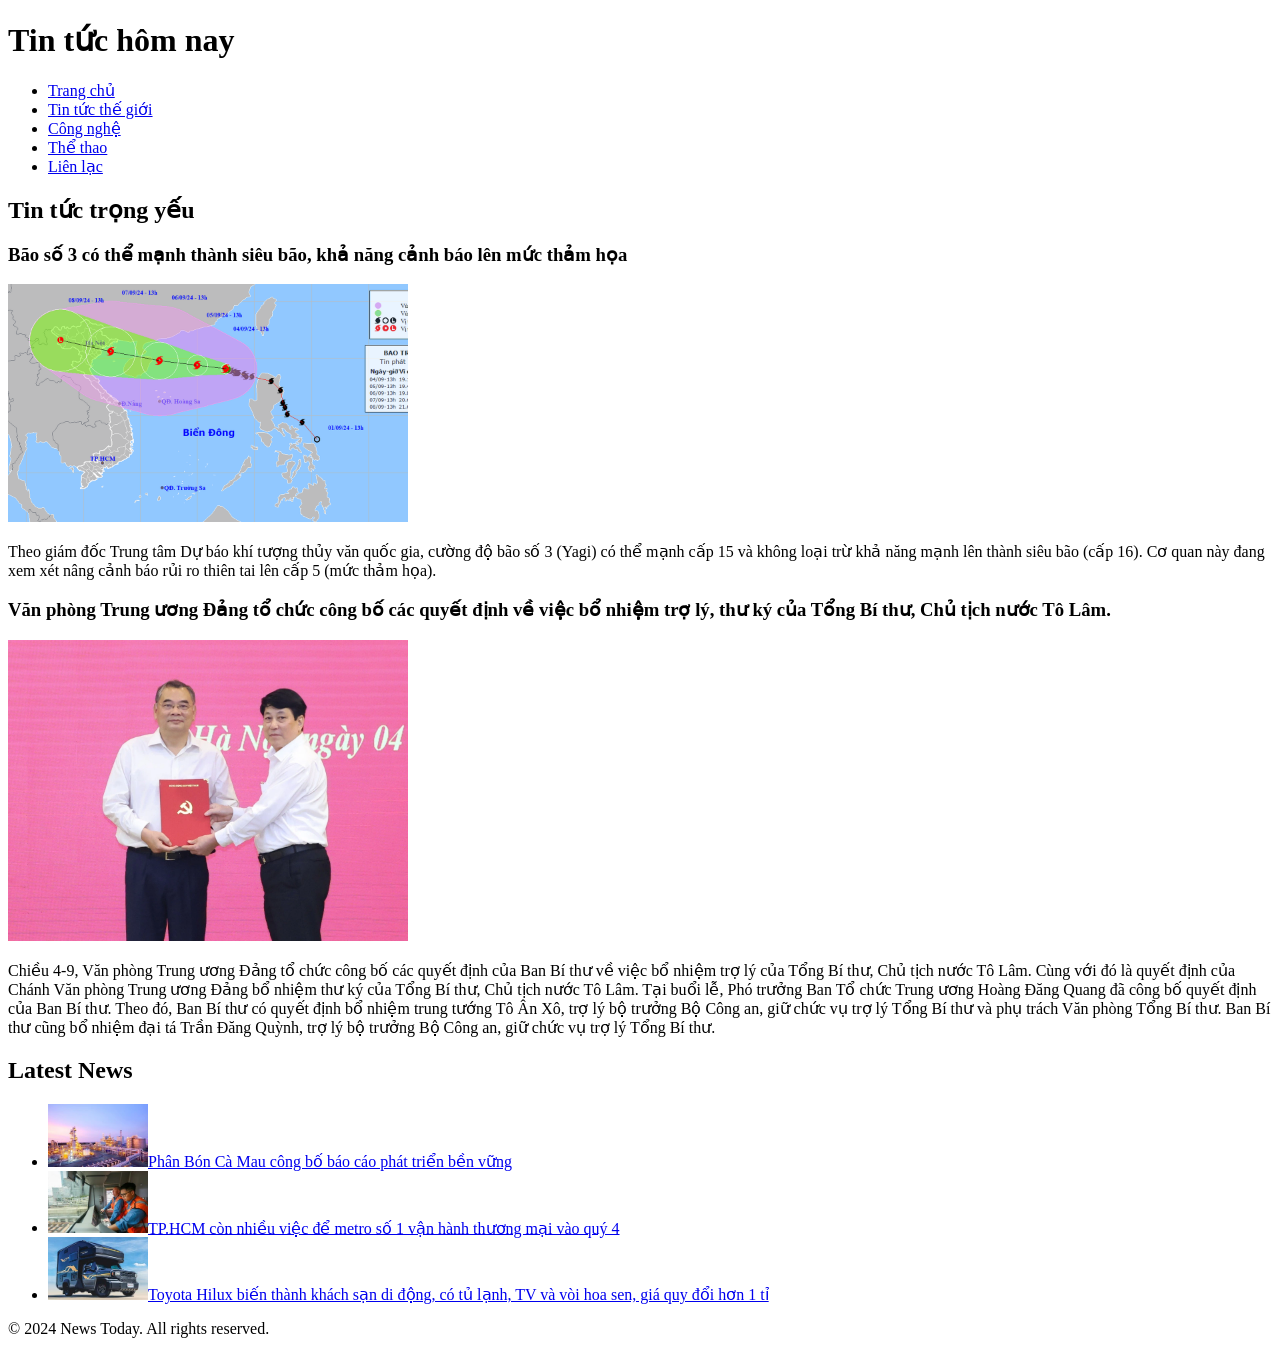
==== BT10/index.html @ b37d6dd4 "update lap 10" ====
<!DOCTYPE html>
<html lang="en">
<head>
    <meta charset="UTF-8">
    <meta name="viewport" content="width=device-width, initial-scale=1.0">
    <title>Báo chí</title>
    <link rel="stylesheet" href="styles.css">
</head>
<body>
    <header>
        <div class="container">
            <h1>Tin tức hôm nay</h1>
            <nav>
                <ul>
                    <li><a href="#">Trang chủ </a></li>
                    <li><a href="#">Tin tức thế giới</a></li>
                    <li><a href="#">Công nghệ</a></li>
                    <li><a href="#">Thể thao</a></li>
                    <li><a href="#">Liên lạc</a></li>
                </ul>
            </nav>
        </div>
    </header>
    <main>
        <div class="container">
            <section class="main-news">
                <h2>Tin tức trọng yếu</h2>
                <article>
                    <h3>Bão số 3 có thể mạnh thành siêu bão, khả năng cảnh báo lên mức thảm họa</h3>
                    <img width= "400" src="img/bao so 3.webp" alt="News Image">
                    
                    <p>Theo giám đốc Trung tâm Dự báo khí tượng thủy văn quốc gia, cường độ bão số 3 (Yagi) có thể mạnh cấp 15 và không loại trừ khả năng mạnh lên thành siêu bão (cấp 16). Cơ quan này đang xem xét nâng cảnh báo rủi ro thiên tai lên cấp 5 (mức thảm họa).</p>
                </article>
                <article>
                    <h3>Văn phòng Trung ương Đảng tổ chức công bố các quyết định về việc bổ nhiệm trợ lý, thư ký của Tổng Bí thư, Chủ tịch nước Tô Lâm.</h3>
                    <img width= "400" src="img/to an xo.webp" alt="News Image">
                    <p>Chiều 4-9, Văn phòng Trung ương Đảng tổ chức công bố các quyết định của Ban Bí thư về việc bổ nhiệm trợ lý của Tổng Bí thư, Chủ tịch nước Tô Lâm.
                        Cùng với đó là quyết định của Chánh Văn phòng Trung ương Đảng bổ nhiệm thư ký của Tổng Bí thư, Chủ tịch nước Tô Lâm.
                        Tại buổi lễ, Phó trưởng Ban Tổ chức Trung ương Hoàng Đăng Quang đã công bố quyết định của Ban Bí thư.
                        Theo đó, Ban Bí thư có quyết định bổ nhiệm trung tướng Tô Ân Xô, trợ lý bộ trưởng Bộ Công an, giữ chức vụ trợ lý Tổng Bí thư và phụ trách Văn phòng Tổng Bí thư.
                        Ban Bí thư cũng bổ nhiệm đại tá Trần Đăng Quỳnh, trợ lý bộ trưởng Bộ Công an, giữ chức vụ trợ lý Tổng Bí thư.
                        
                        </p>
                </article>
            </section>
            <aside class="sidebar">
                <h2>Latest News</h2>
                <ul>
                    <li><img width="100" src="img/phan bon.webp" alt=""><a href="#">Phân Bón Cà Mau công bố báo cáo phát triển bền vững</a></li>
                    <li><img width="100" src="img/hcm.webp" alt=""><a href="#">TP.HCM còn nhiều việc để metro số 1 vận hành thương mại vào quý 4</a></li>
                    <li><img width="100" src="img/toyota.webp" alt=""><a href="#">Toyota Hilux biến thành khách sạn di động, có tủ lạnh, TV và vòi hoa sen, giá quy đổi hơn 1 tỉ</a></li>
                </ul>
            </aside>
        </div>
    </main>
    <footer>
        <div class="container">
            <p>© 2024 News Today. All rights reserved.</p>
        </div>
    </footer>
</body>
</html>
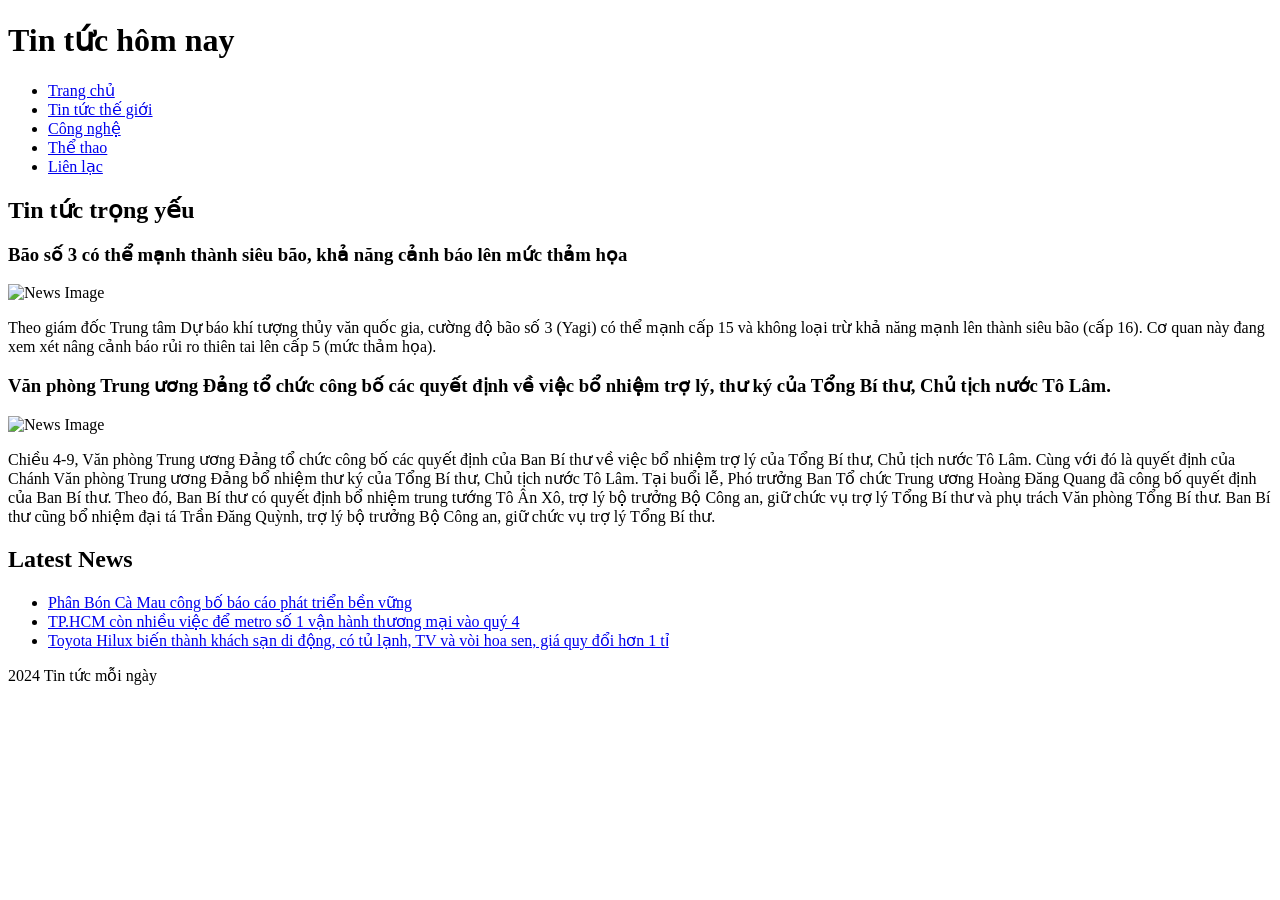
==== commit fac4ea31: "update" ====
--- a/BT10/index.html
+++ b/BT10/index.html
@@ -27,13 +27,13 @@
                 <h2>Tin tức trọng yếu</h2>
                 <article>
                     <h3>Bão số 3 có thể mạnh thành siêu bão, khả năng cảnh báo lên mức thảm họa</h3>
-                    <img width= "400" src="img/bao so 3.webp" alt="News Image">
+                    <img width= "400" src="BT10/BT10.2/img/bao so 3.webp" alt="News Image">
                     
                     <p>Theo giám đốc Trung tâm Dự báo khí tượng thủy văn quốc gia, cường độ bão số 3 (Yagi) có thể mạnh cấp 15 và không loại trừ khả năng mạnh lên thành siêu bão (cấp 16). Cơ quan này đang xem xét nâng cảnh báo rủi ro thiên tai lên cấp 5 (mức thảm họa).</p>
                 </article>
                 <article>
                     <h3>Văn phòng Trung ương Đảng tổ chức công bố các quyết định về việc bổ nhiệm trợ lý, thư ký của Tổng Bí thư, Chủ tịch nước Tô Lâm.</h3>
-                    <img width= "400" src="img/to an xo.webp" alt="News Image">
+                    <img width= "400" src="BT10/BT10.2/img/to an xo.webp" alt="News Image">
                     <p>Chiều 4-9, Văn phòng Trung ương Đảng tổ chức công bố các quyết định của Ban Bí thư về việc bổ nhiệm trợ lý của Tổng Bí thư, Chủ tịch nước Tô Lâm.
                         Cùng với đó là quyết định của Chánh Văn phòng Trung ương Đảng bổ nhiệm thư ký của Tổng Bí thư, Chủ tịch nước Tô Lâm.
                         Tại buổi lễ, Phó trưởng Ban Tổ chức Trung ương Hoàng Đăng Quang đã công bố quyết định của Ban Bí thư.
@@ -46,16 +46,16 @@
             <aside class="sidebar">
                 <h2>Latest News</h2>
                 <ul>
-                    <li><img width="100" src="img/phan bon.webp" alt=""><a href="#">Phân Bón Cà Mau công bố báo cáo phát triển bền vững</a></li>
-                    <li><img width="100" src="img/hcm.webp" alt=""><a href="#">TP.HCM còn nhiều việc để metro số 1 vận hành thương mại vào quý 4</a></li>
-                    <li><img width="100" src="img/toyota.webp" alt=""><a href="#">Toyota Hilux biến thành khách sạn di động, có tủ lạnh, TV và vòi hoa sen, giá quy đổi hơn 1 tỉ</a></li>
+                    <li><img width="100" src="BT10/BT10.2/img/phan bon.webp" alt=""><a href="#">Phân Bón Cà Mau công bố báo cáo phát triển bền vững</a></li>
+                    <li><img width="100" src="BT10/BT10.2/img/hcm.webp" alt=""><a href="#">TP.HCM còn nhiều việc để metro số 1 vận hành thương mại vào quý 4</a></li>
+                    <li><img width="100" src="BT10/BT10.2/img/toyota.webp" alt=""><a href="#">Toyota Hilux biến thành khách sạn di động, có tủ lạnh, TV và vòi hoa sen, giá quy đổi hơn 1 tỉ</a></li>
                 </ul>
             </aside>
         </div>
     </main>
     <footer>
         <div class="container">
-            <p>© 2024 News Today. All rights reserved.</p>
+            <p>2024 Tin tức mỗi ngày</p>
         </div>
     </footer>
 </body>
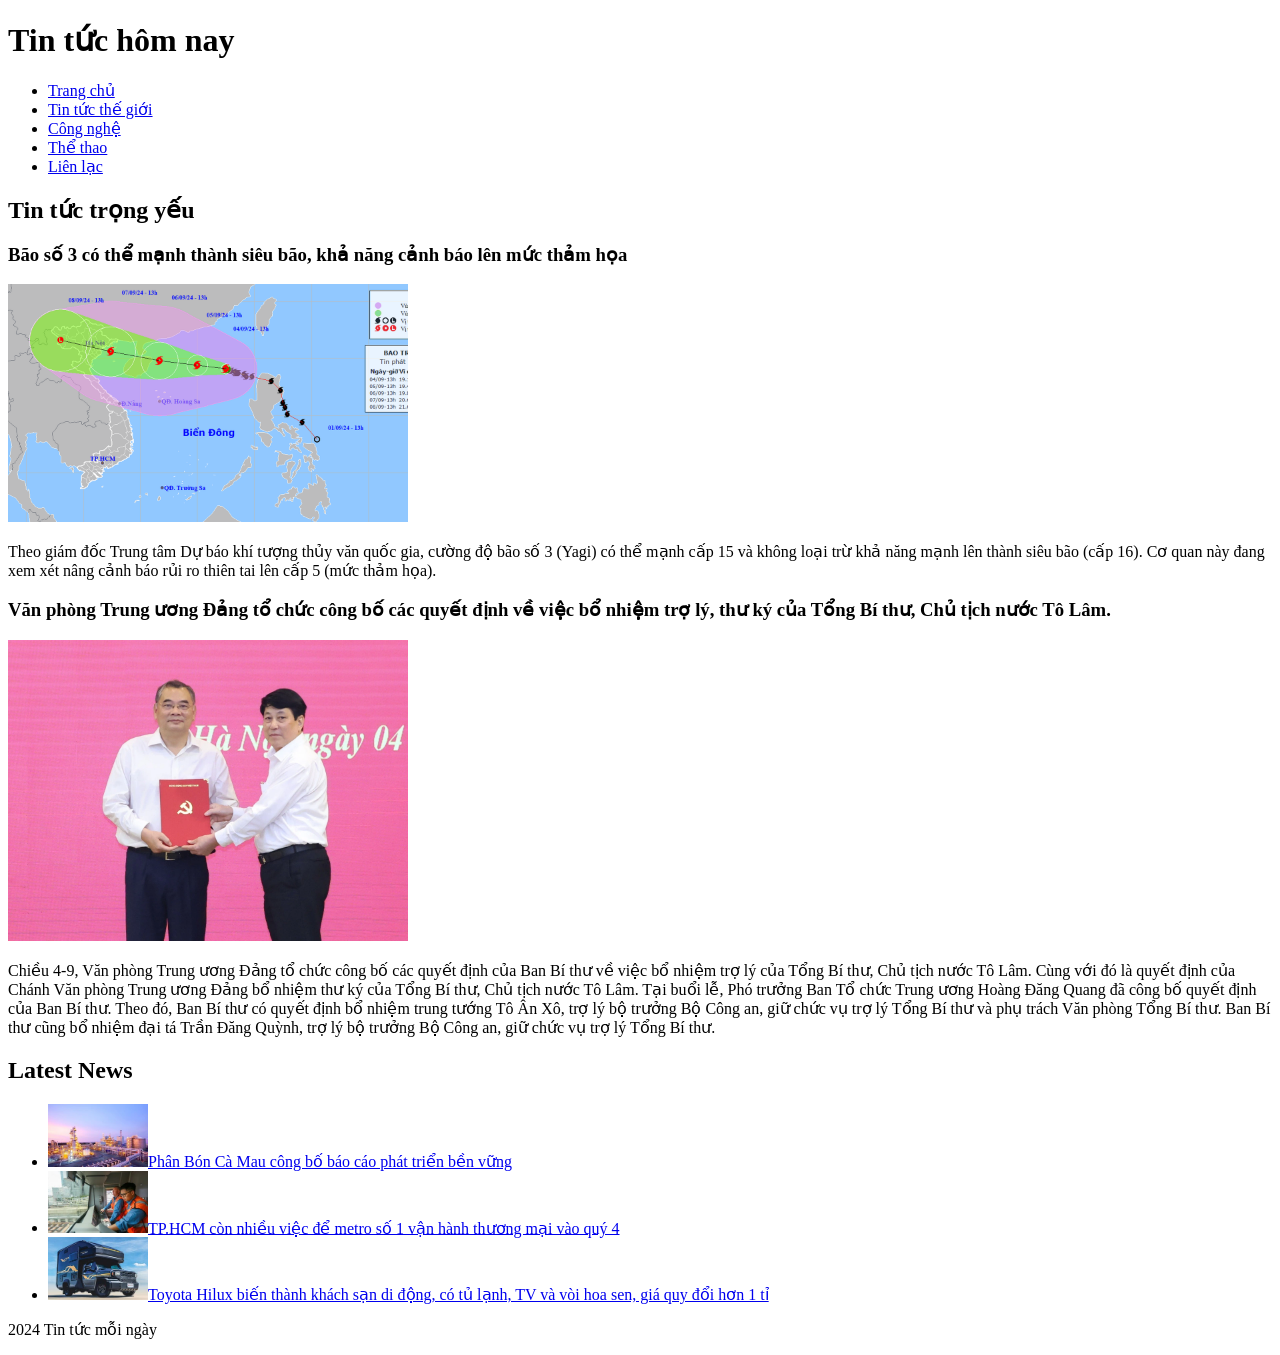
==== commit af8c5225: "update" ====
--- a/BT10/index.html
+++ b/BT10/index.html
@@ -27,13 +27,13 @@
                 <h2>Tin tức trọng yếu</h2>
                 <article>
                     <h3>Bão số 3 có thể mạnh thành siêu bão, khả năng cảnh báo lên mức thảm họa</h3>
-                    <img width= "400" src="BT10/BT10.2/img/bao so 3.webp" alt="News Image">
+                    <img width= "400" src="./img/bao_so_3.webp" alt="News Image">
                     
                     <p>Theo giám đốc Trung tâm Dự báo khí tượng thủy văn quốc gia, cường độ bão số 3 (Yagi) có thể mạnh cấp 15 và không loại trừ khả năng mạnh lên thành siêu bão (cấp 16). Cơ quan này đang xem xét nâng cảnh báo rủi ro thiên tai lên cấp 5 (mức thảm họa).</p>
                 </article>
                 <article>
                     <h3>Văn phòng Trung ương Đảng tổ chức công bố các quyết định về việc bổ nhiệm trợ lý, thư ký của Tổng Bí thư, Chủ tịch nước Tô Lâm.</h3>
-                    <img width= "400" src="BT10/BT10.2/img/to an xo.webp" alt="News Image">
+                    <img width= "400" src="./img/to_an_xo.webp" alt="News Image">
                     <p>Chiều 4-9, Văn phòng Trung ương Đảng tổ chức công bố các quyết định của Ban Bí thư về việc bổ nhiệm trợ lý của Tổng Bí thư, Chủ tịch nước Tô Lâm.
                         Cùng với đó là quyết định của Chánh Văn phòng Trung ương Đảng bổ nhiệm thư ký của Tổng Bí thư, Chủ tịch nước Tô Lâm.
                         Tại buổi lễ, Phó trưởng Ban Tổ chức Trung ương Hoàng Đăng Quang đã công bố quyết định của Ban Bí thư.
@@ -46,9 +46,9 @@
             <aside class="sidebar">
                 <h2>Latest News</h2>
                 <ul>
-                    <li><img width="100" src="BT10/BT10.2/img/phan bon.webp" alt=""><a href="#">Phân Bón Cà Mau công bố báo cáo phát triển bền vững</a></li>
-                    <li><img width="100" src="BT10/BT10.2/img/hcm.webp" alt=""><a href="#">TP.HCM còn nhiều việc để metro số 1 vận hành thương mại vào quý 4</a></li>
-                    <li><img width="100" src="BT10/BT10.2/img/toyota.webp" alt=""><a href="#">Toyota Hilux biến thành khách sạn di động, có tủ lạnh, TV và vòi hoa sen, giá quy đổi hơn 1 tỉ</a></li>
+                    <li><img width="100" src="./img/phan_bon.webp" alt=""><a href="#">Phân Bón Cà Mau công bố báo cáo phát triển bền vững</a></li>
+                    <li><img width="100" src="./img/hcm.webp" alt=""><a href="#">TP.HCM còn nhiều việc để metro số 1 vận hành thương mại vào quý 4</a></li>
+                    <li><img width="100" src="./img/toyota.webp" alt=""><a href="#">Toyota Hilux biến thành khách sạn di động, có tủ lạnh, TV và vòi hoa sen, giá quy đổi hơn 1 tỉ</a></li>
                 </ul>
             </aside>
         </div>
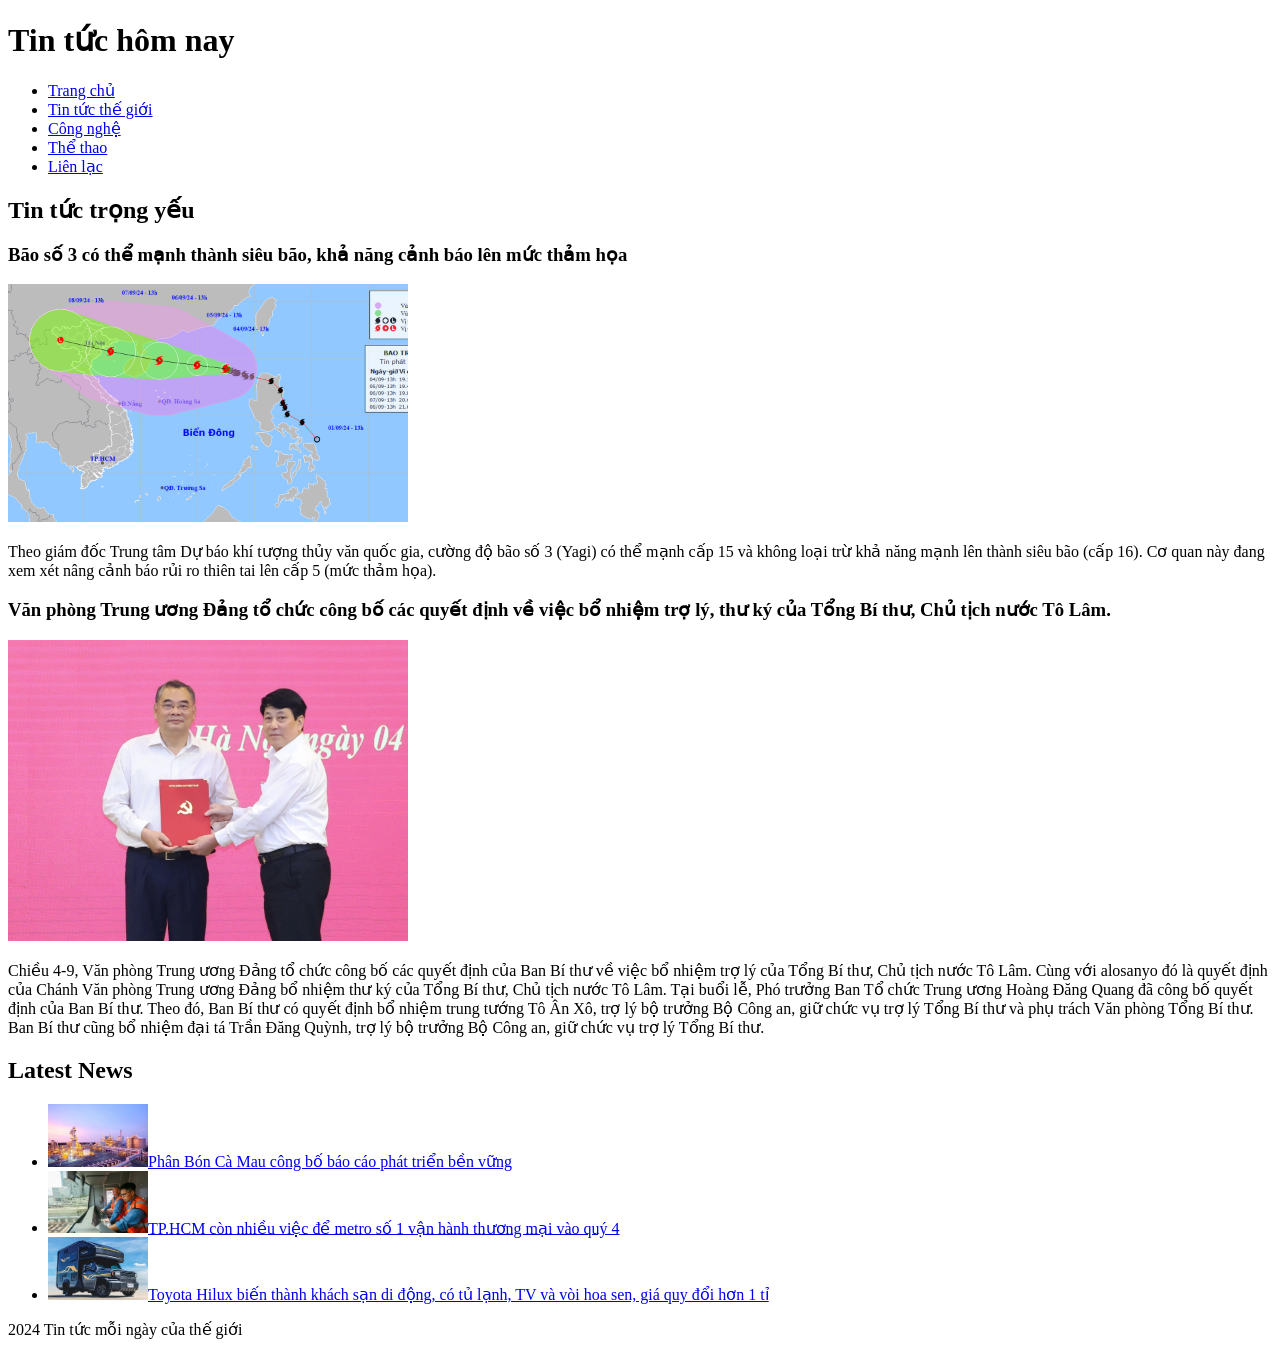
==== commit b060bddf: "update" ====
--- a/BT10/index.html
+++ b/BT10/index.html
@@ -35,7 +35,7 @@
                     <h3>Văn phòng Trung ương Đảng tổ chức công bố các quyết định về việc bổ nhiệm trợ lý, thư ký của Tổng Bí thư, Chủ tịch nước Tô Lâm.</h3>
                     <img width= "400" src="./img/to_an_xo.webp" alt="News Image">
                     <p>Chiều 4-9, Văn phòng Trung ương Đảng tổ chức công bố các quyết định của Ban Bí thư về việc bổ nhiệm trợ lý của Tổng Bí thư, Chủ tịch nước Tô Lâm.
-                        Cùng với đó là quyết định của Chánh Văn phòng Trung ương Đảng bổ nhiệm thư ký của Tổng Bí thư, Chủ tịch nước Tô Lâm.
+                        Cùng với alosanyo đó là quyết định của Chánh Văn phòng Trung ương Đảng bổ nhiệm thư ký của Tổng Bí thư, Chủ tịch nước Tô Lâm.
                         Tại buổi lễ, Phó trưởng Ban Tổ chức Trung ương Hoàng Đăng Quang đã công bố quyết định của Ban Bí thư.
                         Theo đó, Ban Bí thư có quyết định bổ nhiệm trung tướng Tô Ân Xô, trợ lý bộ trưởng Bộ Công an, giữ chức vụ trợ lý Tổng Bí thư và phụ trách Văn phòng Tổng Bí thư.
                         Ban Bí thư cũng bổ nhiệm đại tá Trần Đăng Quỳnh, trợ lý bộ trưởng Bộ Công an, giữ chức vụ trợ lý Tổng Bí thư.
@@ -55,7 +55,7 @@
     </main>
     <footer>
         <div class="container">
-            <p>2024 Tin tức mỗi ngày</p>
+            <p>2024 Tin tức mỗi ngày của thế giới</p>
         </div>
     </footer>
 </body>
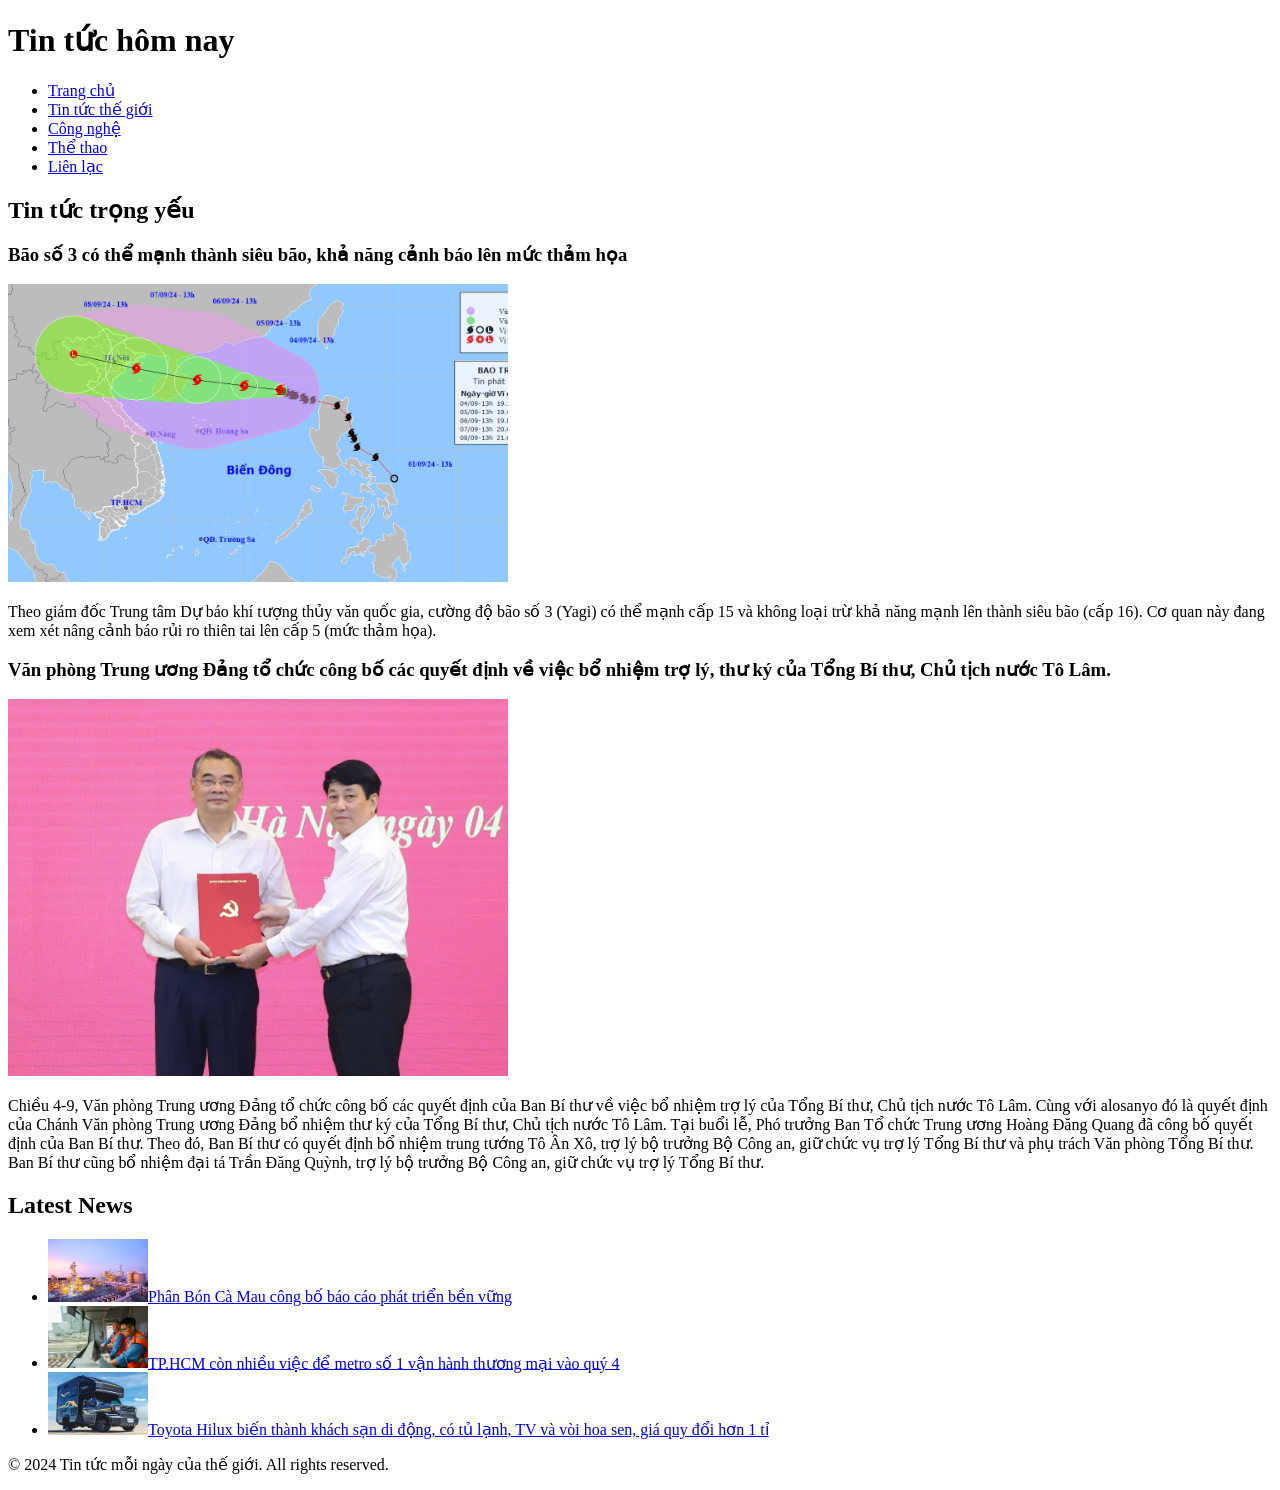
==== commit a301dcc8: "update" ====
--- a/BT10/index.html
+++ b/BT10/index.html
@@ -12,7 +12,7 @@
             <h1>Tin tức hôm nay</h1>
             <nav>
                 <ul>
-                    <li><a href="#">Trang chủ </a></li>
+                    <li><a href="#">Trang chủ</a></li>
                     <li><a href="#">Tin tức thế giới</a></li>
                     <li><a href="#">Công nghệ</a></li>
                     <li><a href="#">Thể thao</a></li>
@@ -27,13 +27,13 @@
                 <h2>Tin tức trọng yếu</h2>
                 <article>
                     <h3>Bão số 3 có thể mạnh thành siêu bão, khả năng cảnh báo lên mức thảm họa</h3>
-                    <img width= "400" src="./img/bao_so_3.webp" alt="News Image">
+                    <img width= "500" src="./img/bao_so_3.webp" alt="News Image">
                     
                     <p>Theo giám đốc Trung tâm Dự báo khí tượng thủy văn quốc gia, cường độ bão số 3 (Yagi) có thể mạnh cấp 15 và không loại trừ khả năng mạnh lên thành siêu bão (cấp 16). Cơ quan này đang xem xét nâng cảnh báo rủi ro thiên tai lên cấp 5 (mức thảm họa).</p>
                 </article>
                 <article>
                     <h3>Văn phòng Trung ương Đảng tổ chức công bố các quyết định về việc bổ nhiệm trợ lý, thư ký của Tổng Bí thư, Chủ tịch nước Tô Lâm.</h3>
-                    <img width= "400" src="./img/to_an_xo.webp" alt="News Image">
+                    <img width= "500" src="./img/to_an_xo.webp" alt="News Image">
                     <p>Chiều 4-9, Văn phòng Trung ương Đảng tổ chức công bố các quyết định của Ban Bí thư về việc bổ nhiệm trợ lý của Tổng Bí thư, Chủ tịch nước Tô Lâm.
                         Cùng với alosanyo đó là quyết định của Chánh Văn phòng Trung ương Đảng bổ nhiệm thư ký của Tổng Bí thư, Chủ tịch nước Tô Lâm.
                         Tại buổi lễ, Phó trưởng Ban Tổ chức Trung ương Hoàng Đăng Quang đã công bố quyết định của Ban Bí thư.
@@ -55,7 +55,7 @@
     </main>
     <footer>
         <div class="container">
-            <p>2024 Tin tức mỗi ngày của thế giới</p>
+            <p>&copy; 2024 Tin tức mỗi ngày của thế giới. All rights reserved.</p>
         </div>
     </footer>
 </body>
